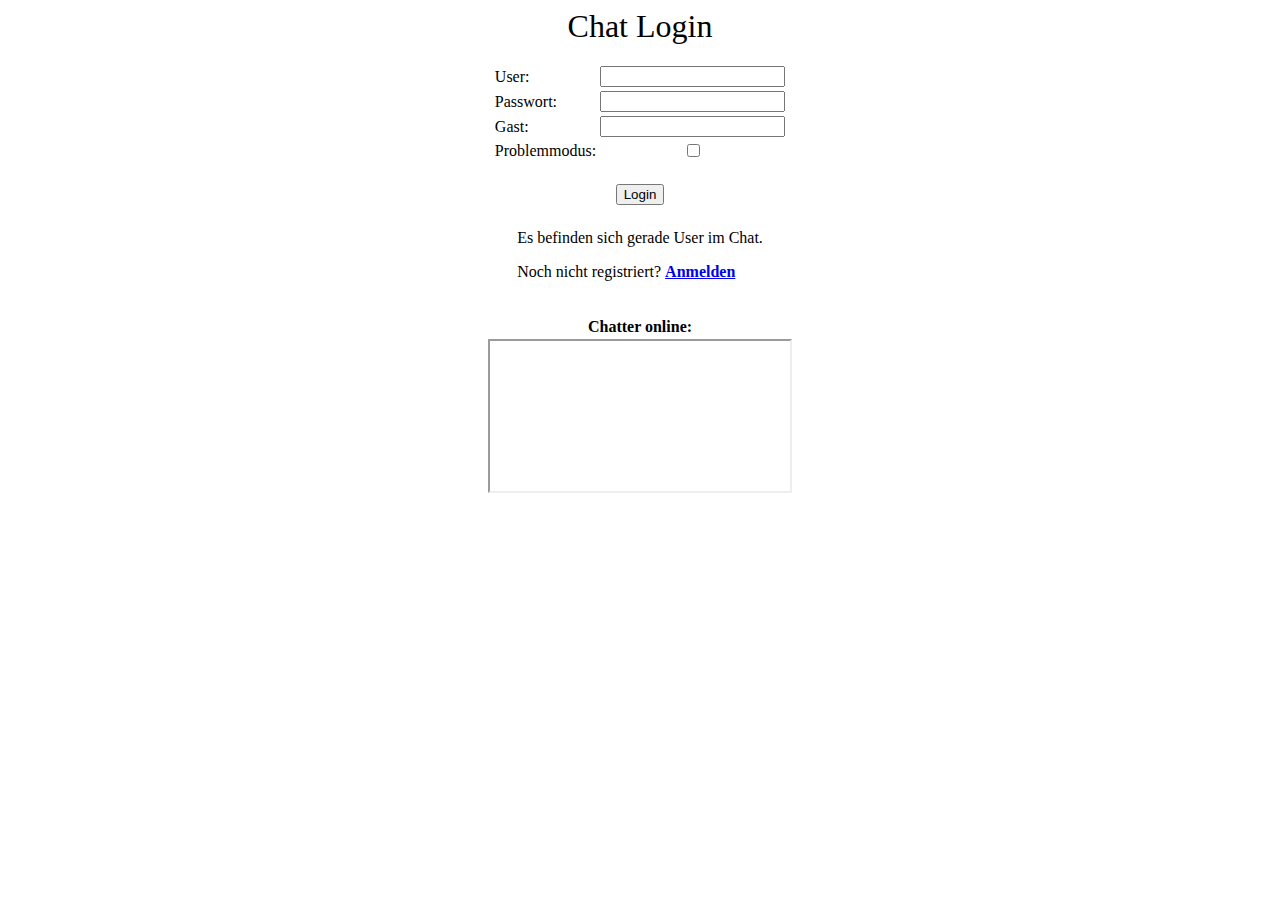
==== chat.html @ 7b7d0e36 "New" ====
<html>
<head>
<title>DrachenLord Chat</title>
<link rel="stylesheet" type="text/css" href="http://server3.webkicks.de/chatlord/style_main.css" />
</head>
<body>
<div align="center">
<font size="+3">Chat Login</font><br><br>
<form name="formular" method="post" action="http://server3.webkicks.de/chatlord/" target="_self">
<table align="center">
 <tr>
  <td>User:</td>
  <td><input class="input" type="text" name="user" maxlength="20"></td>
 </tr>
 <tr> 
  <td>Passwort:</td>
  <td><input class="input" type="password" name="pass" maxlength="15"></td>
 </tr>
 <tr> 
  <td>Gast:</td>
  <td><input class="input" type="text" name="guest" maxlength="20"></td>
 </tr>
 <tr>
  <td>Problemmodus:</td>
  <td><p align="center"><input type="checkbox" name="pm" value="1"></p></td>
 </tr>
</table>
<table>
 <tr> 
  <td> <br /> 
  <input name=job type=hidden value="ok">
  <input name=cid type=hidden value="chatlord">
  <input class="submit" type="submit" name="login" value="Login">
 </td>
 </tr>
</table>
<br>
<table>
 <tr> 
  <td><p>Es befinden sich gerade <b><script type="text/javascript" src="http://server3.webkicks.de/chatlord/active/js"></script>
</b> User im Chat.</p>
  <p>Noch nicht registriert? <a href="http://server3.webkicks.de/chatlord/register" target="_self"><b>Anmelden</b></a></p></td>
 </tr>
</table>
</form>
<br>
<b>Chatter online:</b>
<table>
 <tr>
  <td>
   <iframe src="http://server3.webkicks.de/cgi-bin/ol.cgi?cid=chatlord"></iframe>
 </td>
 </tr>
</table>
</div>
</body>
</html>
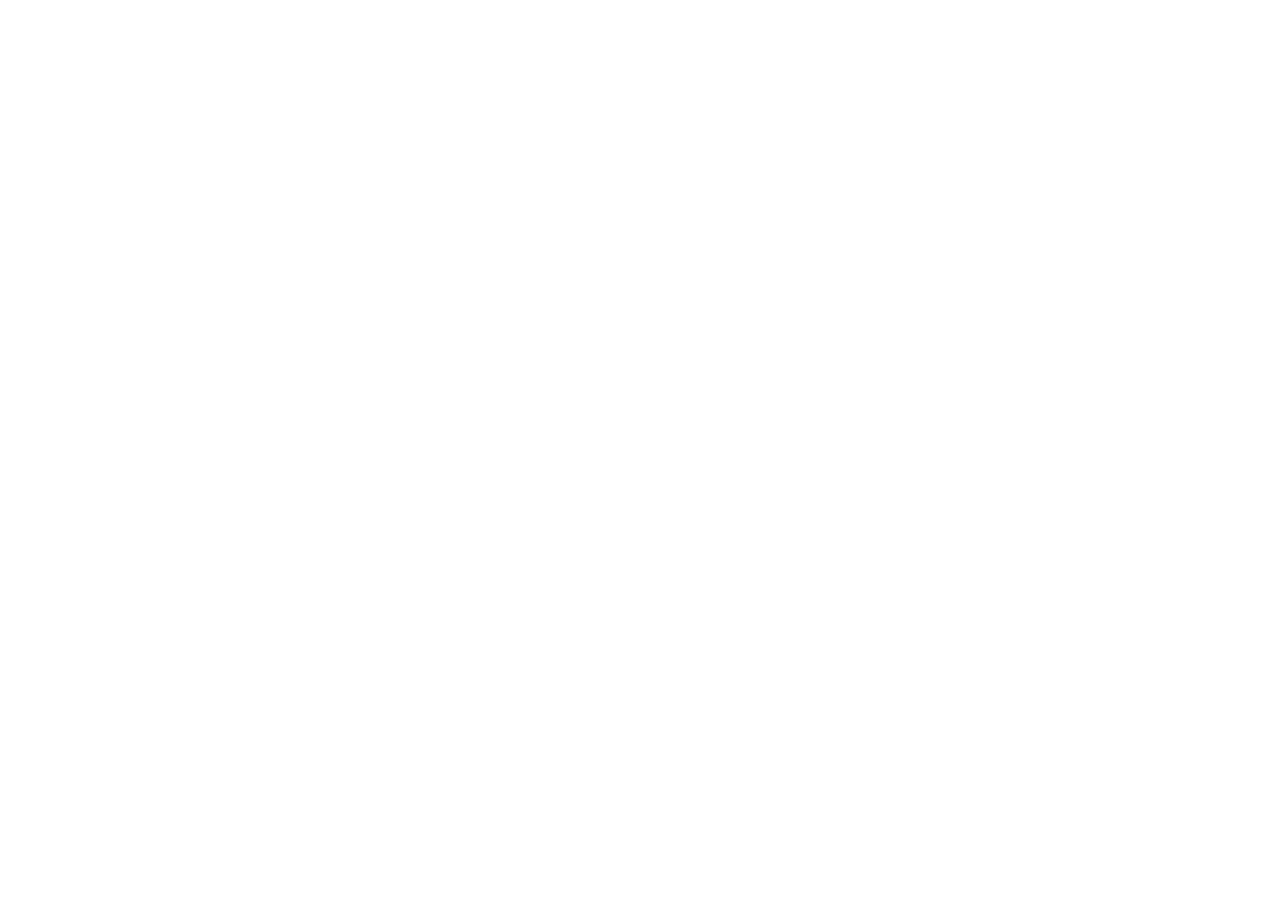
==== commit c9e335ac: "Neuer Chat" ====
--- a/chat.html
+++ b/chat.html
@@ -1,57 +1,14 @@
+<!DOCTYPE HTML>
 <html>
-<head>
-<title>DrachenLord Chat</title>
-<link rel="stylesheet" type="text/css" href="http://server3.webkicks.de/chatlord/style_main.css" />
-</head>
-<body>
-<div align="center">
-<font size="+3">Chat Login</font><br><br>
-<form name="formular" method="post" action="http://server3.webkicks.de/chatlord/" target="_self">
-<table align="center">
- <tr>
-  <td>User:</td>
-  <td><input class="input" type="text" name="user" maxlength="20"></td>
- </tr>
- <tr> 
-  <td>Passwort:</td>
-  <td><input class="input" type="password" name="pass" maxlength="15"></td>
- </tr>
- <tr> 
-  <td>Gast:</td>
-  <td><input class="input" type="text" name="guest" maxlength="20"></td>
- </tr>
- <tr>
-  <td>Problemmodus:</td>
-  <td><p align="center"><input type="checkbox" name="pm" value="1"></p></td>
- </tr>
-</table>
-<table>
- <tr> 
-  <td> <br /> 
-  <input name=job type=hidden value="ok">
-  <input name=cid type=hidden value="chatlord">
-  <input class="submit" type="submit" name="login" value="Login">
- </td>
- </tr>
-</table>
-<br>
-<table>
- <tr> 
-  <td><p>Es befinden sich gerade <b><script type="text/javascript" src="http://server3.webkicks.de/chatlord/active/js"></script>
-</b> User im Chat.</p>
-  <p>Noch nicht registriert? <a href="http://server3.webkicks.de/chatlord/register" target="_self"><b>Anmelden</b></a></p></td>
- </tr>
-</table>
-</form>
-<br>
-<b>Chatter online:</b>
-<table>
- <tr>
-  <td>
-   <iframe src="http://server3.webkicks.de/cgi-bin/ol.cgi?cid=chatlord"></iframe>
- </td>
- </tr>
-</table>
-</div>
-</body>
-</html>+    <head>
+        <meta charset="UTF-8">
+        <meta http-equiv="refresh" content="1;url=https://kiwiirc.com/client/irc.freenode.net/drachenlord">
+        <script type="text/javascript">
+            window.location.href = "https://kiwiirc.com/client/irc.freenode.net/drachenlord"
+        </script>
+        <title>Page Redirection</title>
+    </head>
+    <body>
+        If you are not redirected automatically, follow the <a href='https://kiwiirc.com/client/irc.freenode.net/drachenlord'>link</a>
+    </body>
+</html>
